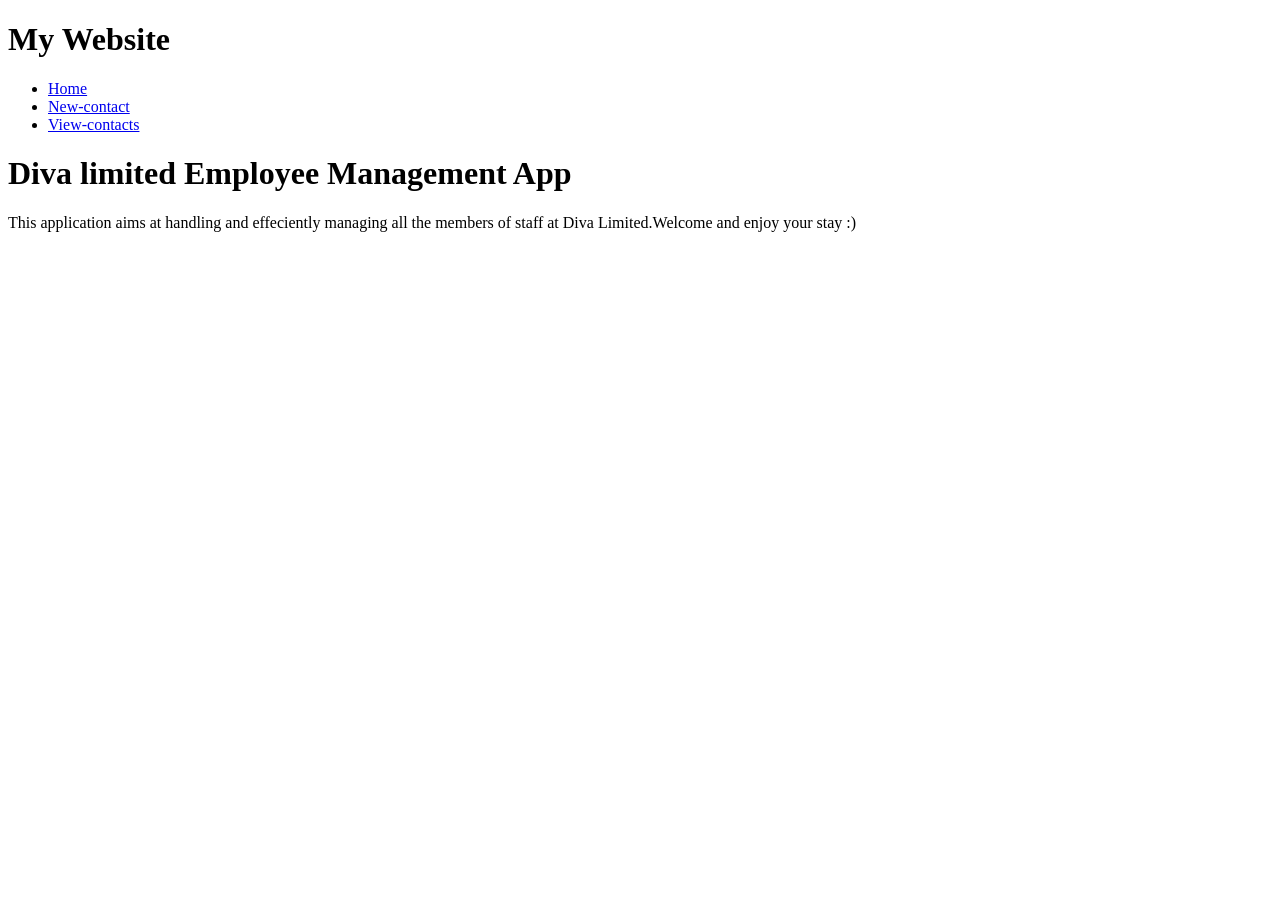
==== index.html @ 4b72bf7d "new contacts" ====
<!DOCTYPE html>
<html lang="en">
<head>
    <meta charset="UTF-8">
    <meta name="viewport" content="width=device-width, initial-scale=1.0">
    <title>Landing page</title>
</head>
<body>
     <header>
        <h1>My Website</h1>
        <nav>
            <ul class="nav-links">
                <li><a href="Home.html">Home</a></li>
                <li><a href="New-contact.html">New-contact</a></li>
                <li><a href="View-contacts.html">View-contacts</a></li>
            </ul>
        </nav>
    </header>
    <h1>Diva limited Employee Management App</h1>
    <p>This application aims at handling and effeciently managing all the members of staff at Diva Limited.Welcome and enjoy your stay  :) </p>

    
</body>
</html>
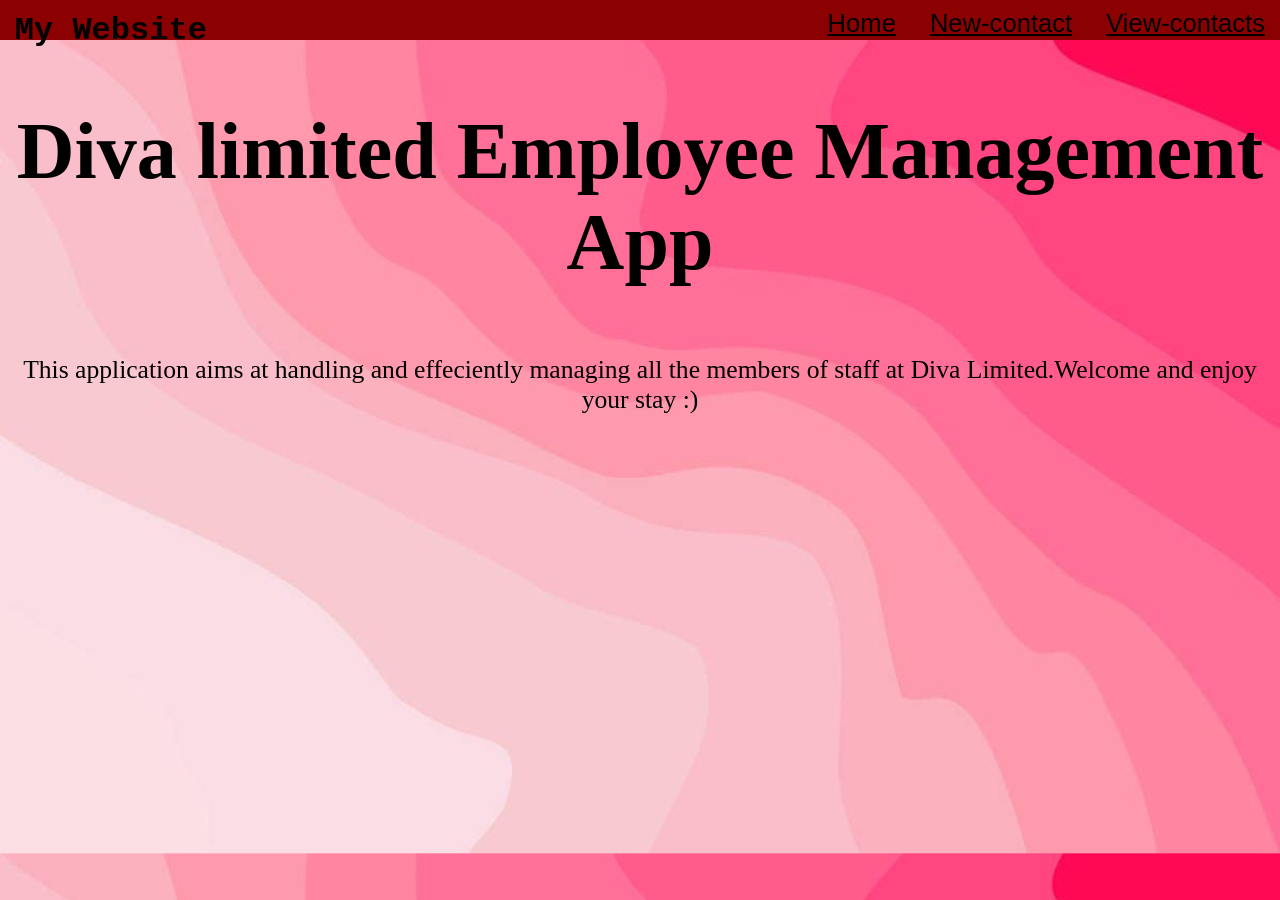
==== commit fb57700a: "Navbar and page layout styling" ====
--- a/index.html
+++ b/index.html
@@ -4,6 +4,7 @@
     <meta charset="UTF-8">
     <meta name="viewport" content="width=device-width, initial-scale=1.0">
     <title>Landing page</title>
+    <link rel="stylesheet" href="styles.css">
 </head>
 <body>
      <header>
@@ -16,7 +17,7 @@
             </ul>
         </nav>
     </header>
-    <h1>Diva limited Employee Management App</h1>
+    <h2>Diva limited Employee Management App</h2>
     <p>This application aims at handling and effeciently managing all the members of staff at Diva Limited.Welcome and enjoy your stay  :) </p>
 
     
--- a/styles.css
+++ b/styles.css
@@ -0,0 +1,50 @@
+body{
+    margin:0;
+    padding:0;
+    background-image: url(pink.jpg);
+    background-repeat: no repeat;
+    background-size: cover
+}
+header{
+    width: 100%;
+    height: 50px;
+    margin-top: -10px;
+    background-color: darkred;
+}
+h1{
+    position:absolute;
+    padding: 2px;
+    float: left;
+    margin-left: 1%;
+    margin-top: 20px;
+    font-family: 'Courier New', Courier, monospace;
+}
+h2{
+    text-align: center;
+    font-family: 'Times New Roman', Times, serif;
+    font-size: 500%;
+}
+p{
+    text-align: center;
+    font-family: 'Times New Roman', Times, serif;
+    font-size: 2.0vw;
+}
+ul{
+    float:right;
+    margin-top: 2px;
+}
+li{
+    display: inline-block;
+    padding: 15px;
+    margin-top: 2px;
+}
+a{
+    text-align: center;
+    color:black;
+    font-family: 'Franklin Gothic Medium', 'Arial Narrow', Arial, sans-serif;
+    font-size: 2.0vw;
+}
+a:hover{
+    color:black;
+    transition:.5s;
+}
